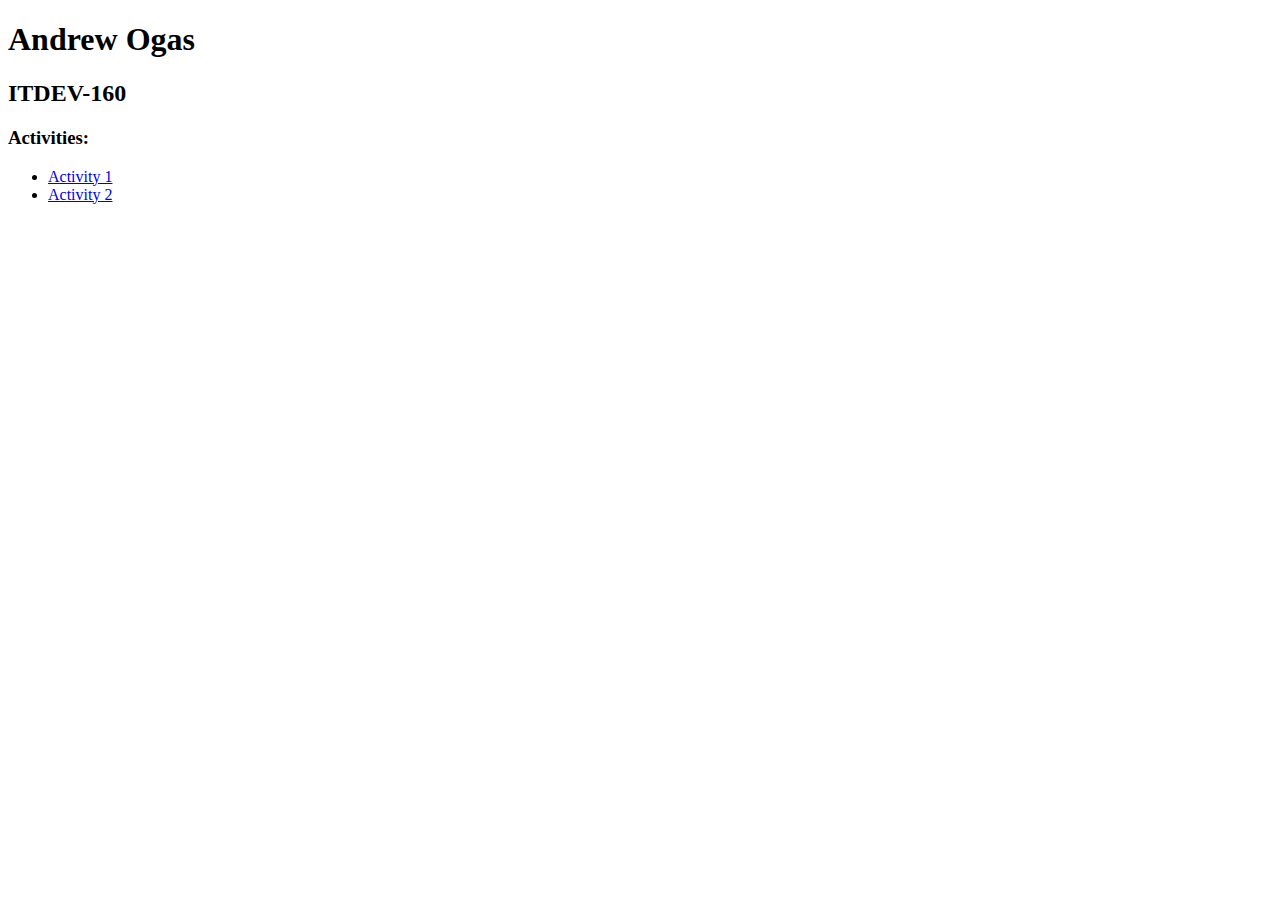
==== index.html @ d1a4b8c2 "Test Commit, Please Ignore" ====
<!DOCTYPE html>
<html lang="en">

<head>
    <title>
        Andrew Ogas ITDEV-160
    </title>
</head>

<body>
    <h1>Andrew Ogas</h1>
    <h2>ITDEV-160</h2>
    <h3>Activities: </h3>
    <ul>
        <li>
            <a href="./activity-1/index.html">Activity 1</a>
        </li>
        <li>
            <a href="./activity-2/index.html">Activity 2</a>
        </li>
    </ul>
</body>
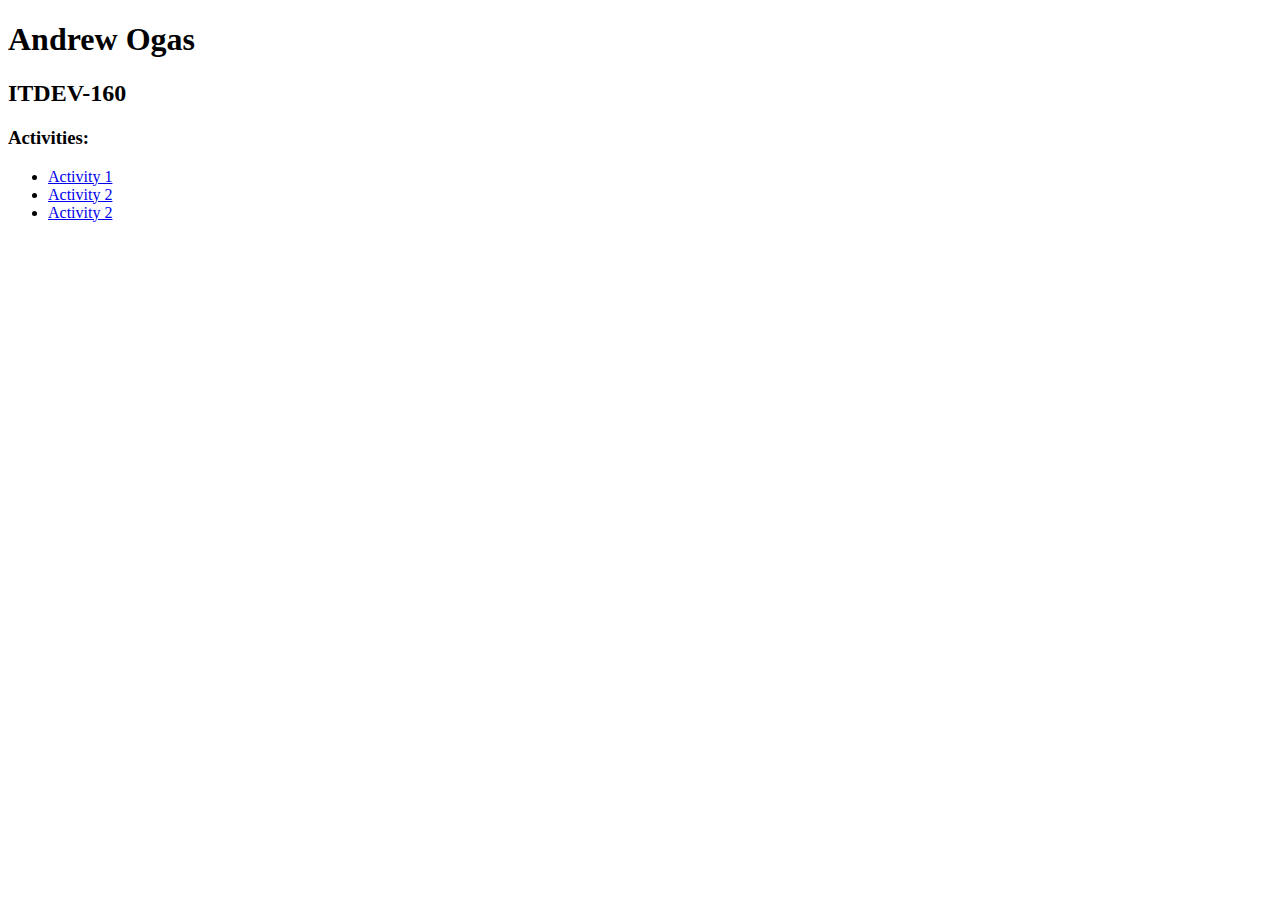
==== commit d2c63484: "Completed Activity 3" ====
--- a/index.html
+++ b/index.html
@@ -18,5 +18,8 @@
         <li>
             <a href="./activity-2/index.html">Activity 2</a>
         </li>
+        <li>
+            <a href="./activity-3/index.html">Activity 2</a>
+        </li>
     </ul>
 </body>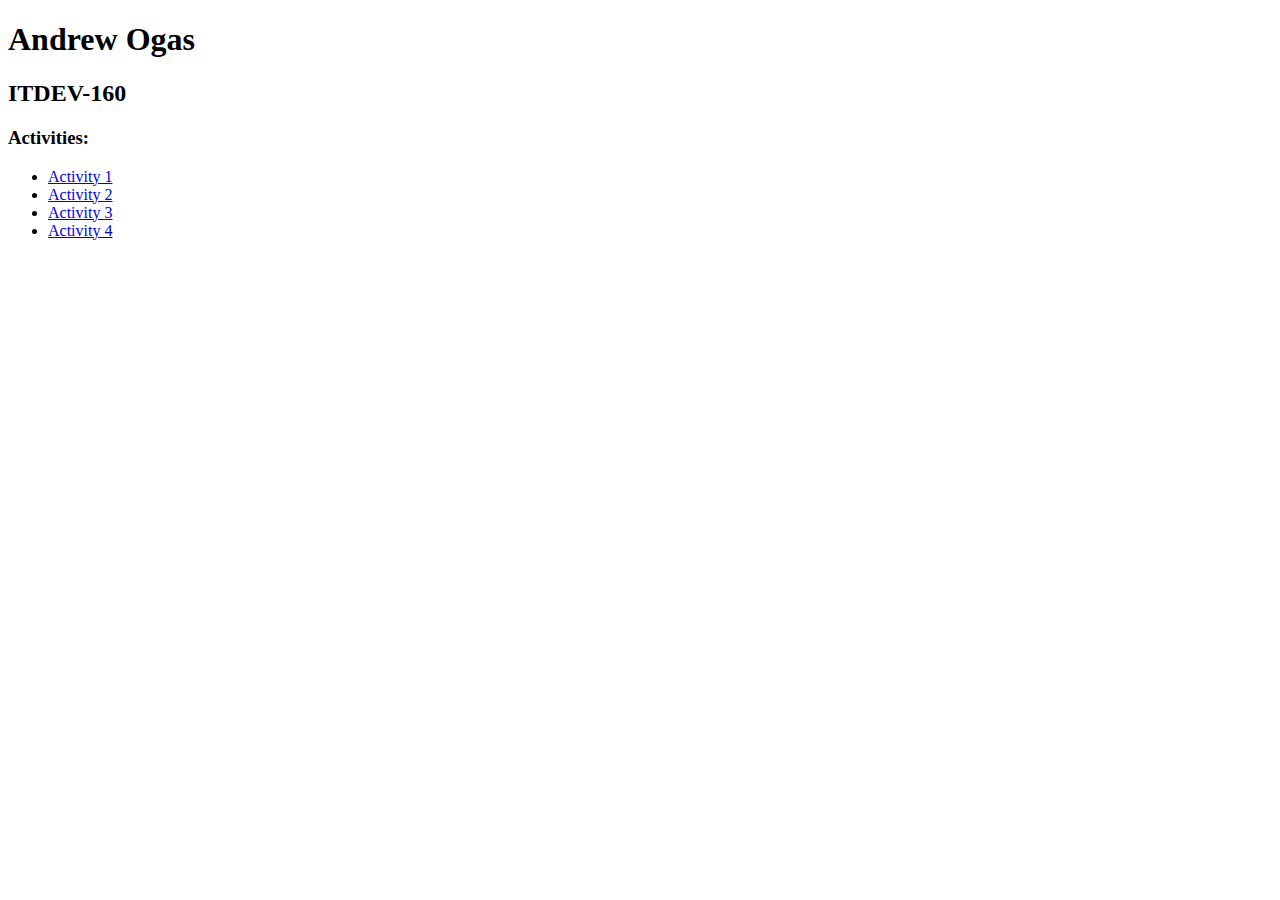
==== commit 4834d47a: "Completed Activity 4" ====
--- a/index.html
+++ b/index.html
@@ -19,7 +19,10 @@
             <a href="./activity-2/index.html">Activity 2</a>
         </li>
         <li>
-            <a href="./activity-3/index.html">Activity 2</a>
+            <a href="./activity-3/index.html">Activity 3</a>
+        </li>
+        <li>
+            <a href="./activity-4/index.html">Activity 4</a>
         </li>
     </ul>
 </body>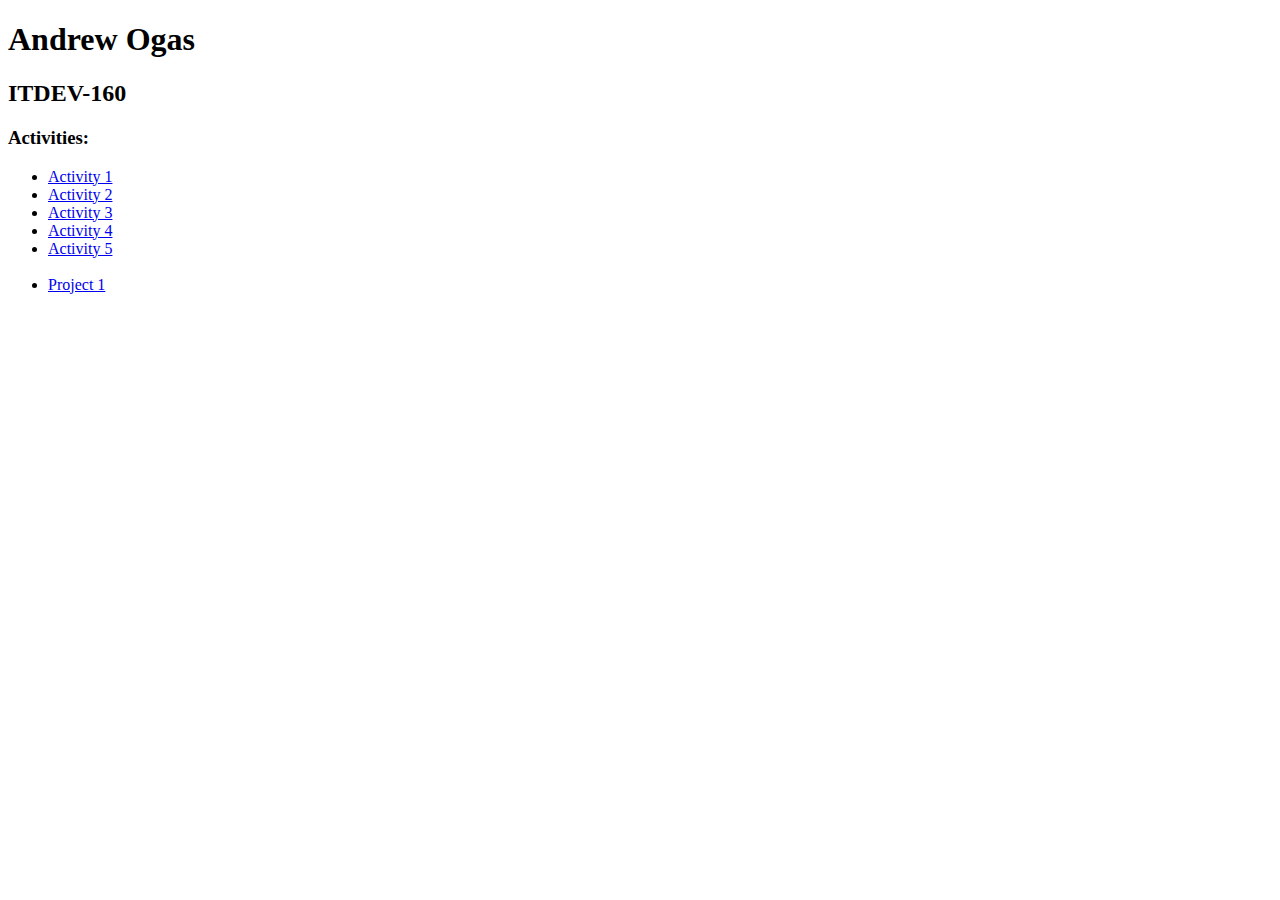
==== commit d257ad20: "Completed Activity 5" ====
--- a/index.html
+++ b/index.html
@@ -24,5 +24,12 @@
         <li>
             <a href="./activity-4/index.html">Activity 4</a>
         </li>
+        <li>
+            <a href="./activity-5/index.html">Activity 5</a>
+        </li>
+        <br>
+        <li>
+            <a href="../Andrew-Ogas-p1/index.html">Project 1</a>
+        </li>
     </ul>
 </body>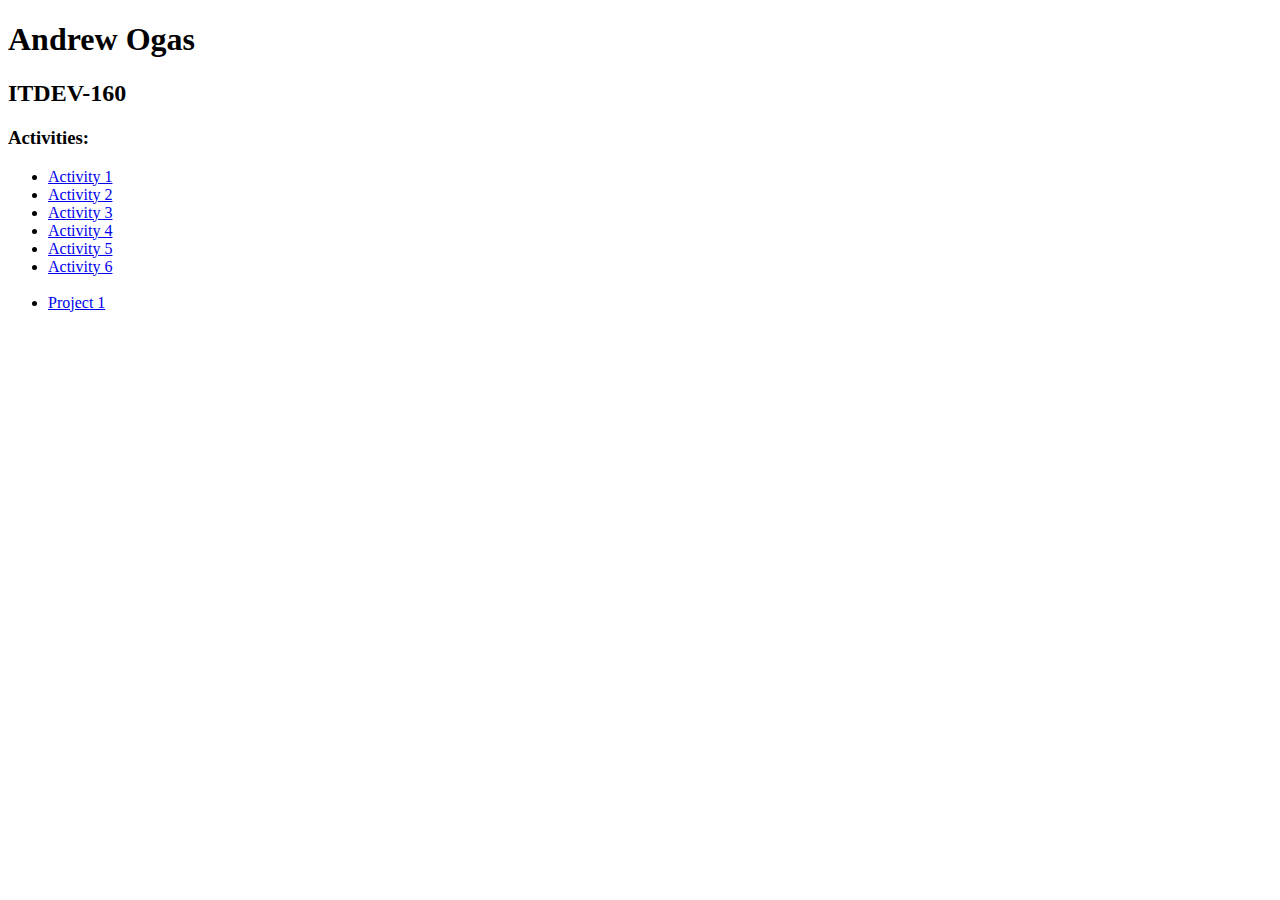
==== commit abdaf463: "Completed Activity 6" ====
--- a/index.html
+++ b/index.html
@@ -27,6 +27,9 @@
         <li>
             <a href="./activity-5/index.html">Activity 5</a>
         </li>
+        <li>
+            <a href="./activity-6/index.html">Activity 6</a>
+        </li>
         <br>
         <li>
             <a href="../Andrew-Ogas-p1/index.html">Project 1</a>
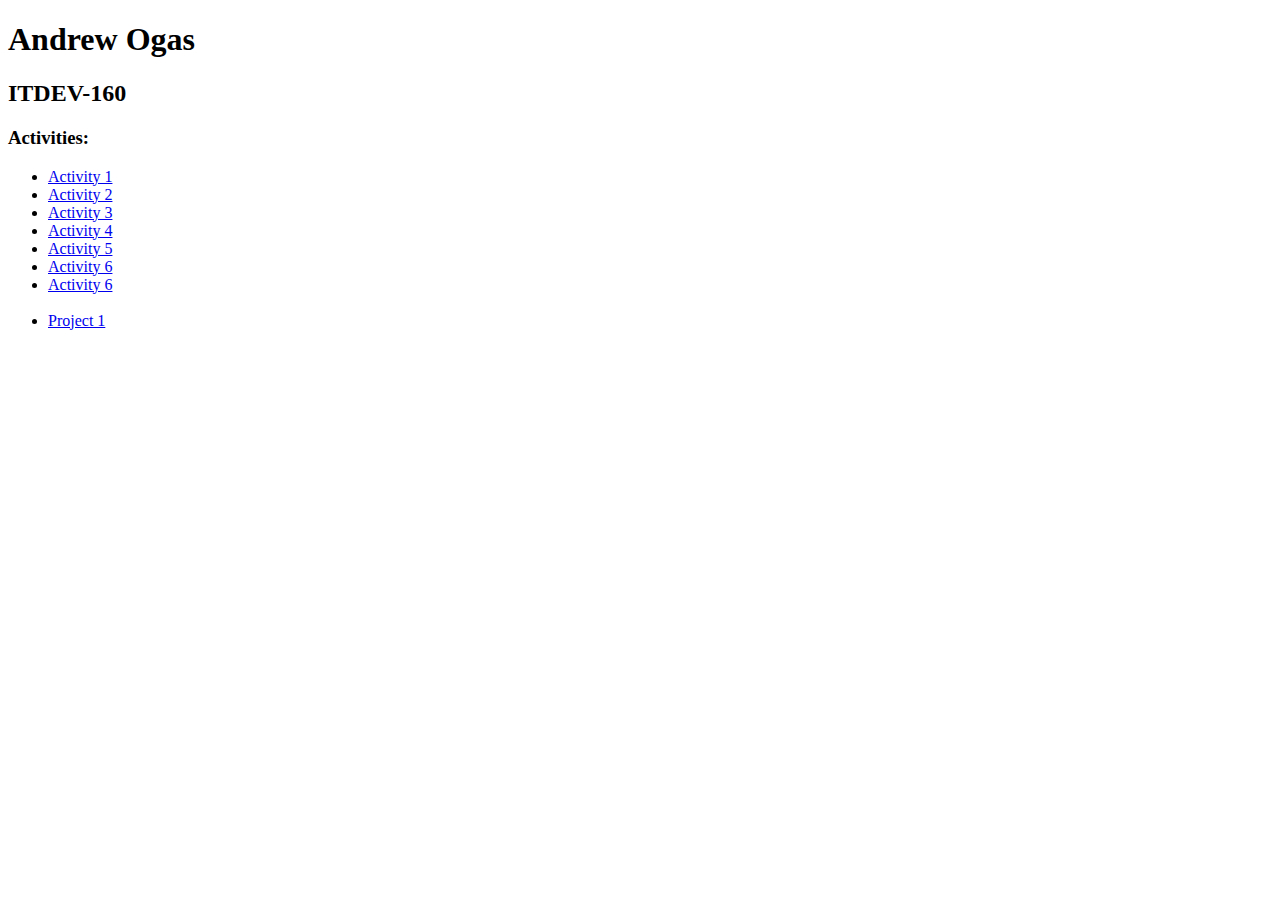
==== commit 9ce6f275: "Completed Activity 7" ====
--- a/index.html
+++ b/index.html
@@ -30,6 +30,9 @@
         <li>
             <a href="./activity-6/index.html">Activity 6</a>
         </li>
+        <li>
+            <a href="./activity-7/index.html">Activity 6</a>
+        </li>
         <br>
         <li>
             <a href="../Andrew-Ogas-p1/index.html">Project 1</a>
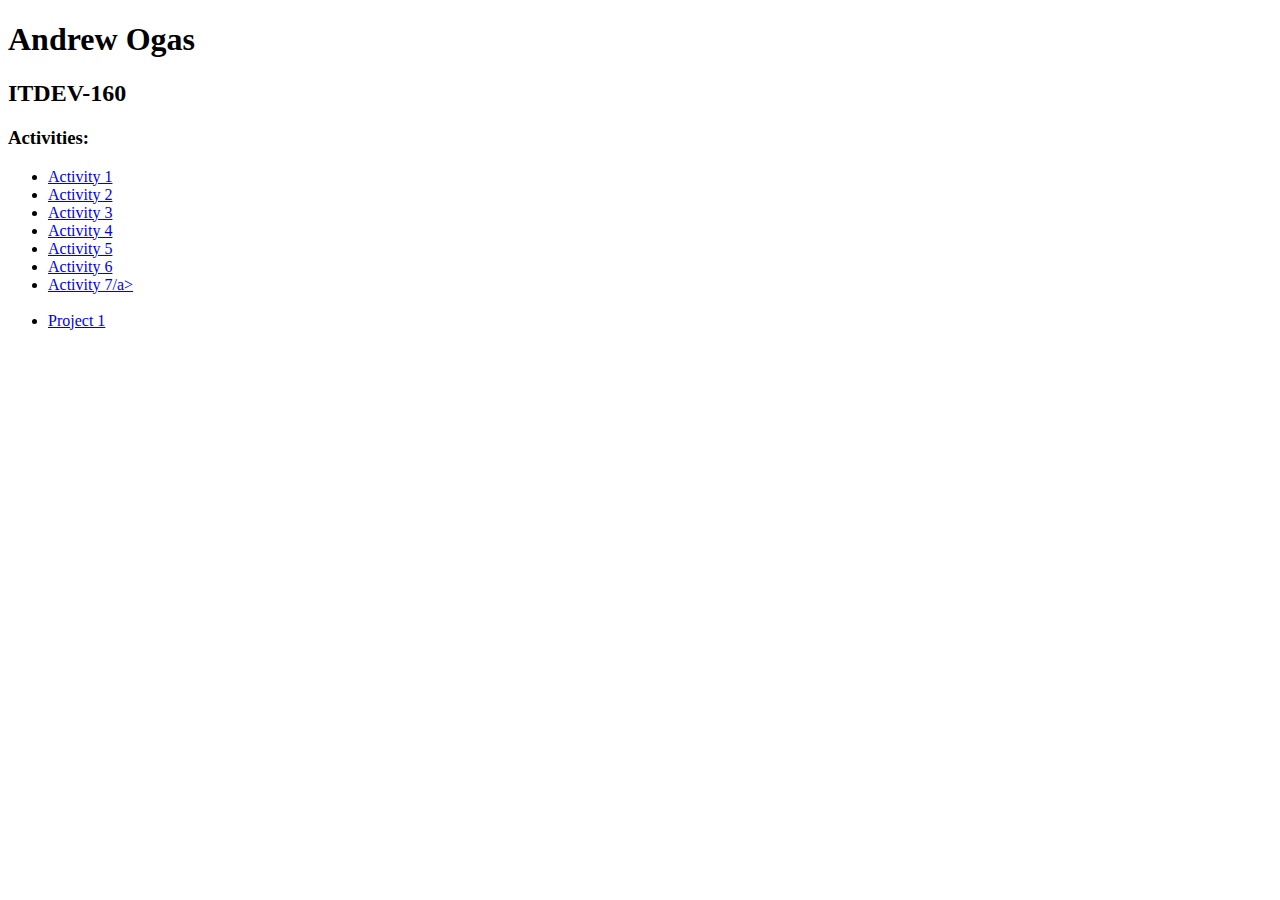
==== commit 595eb168: "fixed link name" ====
--- a/index.html
+++ b/index.html
@@ -31,7 +31,7 @@
             <a href="./activity-6/index.html">Activity 6</a>
         </li>
         <li>
-            <a href="./activity-7/index.html">Activity 6</a>
+            <a href="./activity-7/index.html">Activity 7/a>
         </li>
         <br>
         <li>
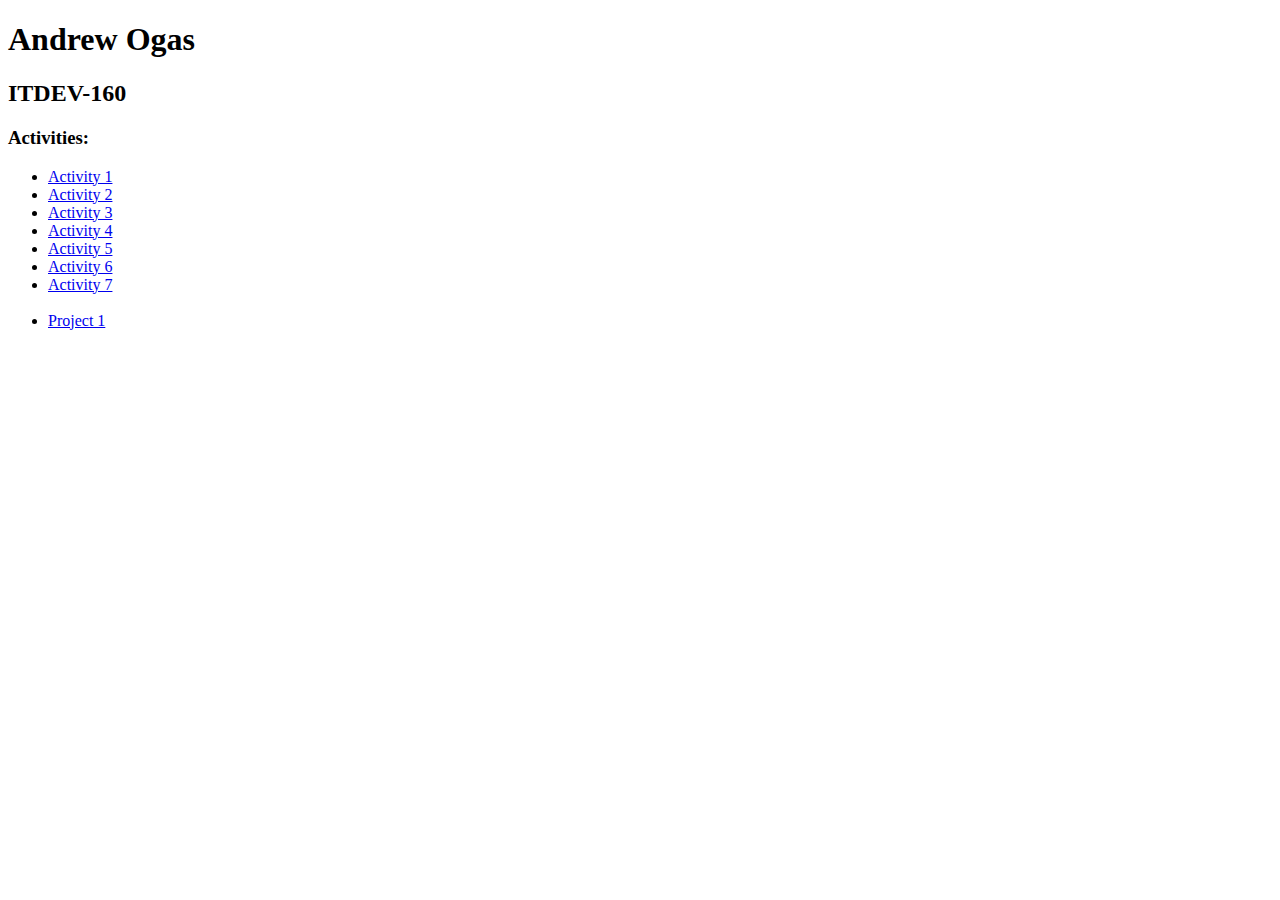
==== commit 098c7b3e: "Fixed Link Name" ====
--- a/index.html
+++ b/index.html
@@ -31,7 +31,7 @@
             <a href="./activity-6/index.html">Activity 6</a>
         </li>
         <li>
-            <a href="./activity-7/index.html">Activity 7/a>
+            <a href="./activity-7/index.html">Activity 7</a>
         </li>
         <br>
         <li>
